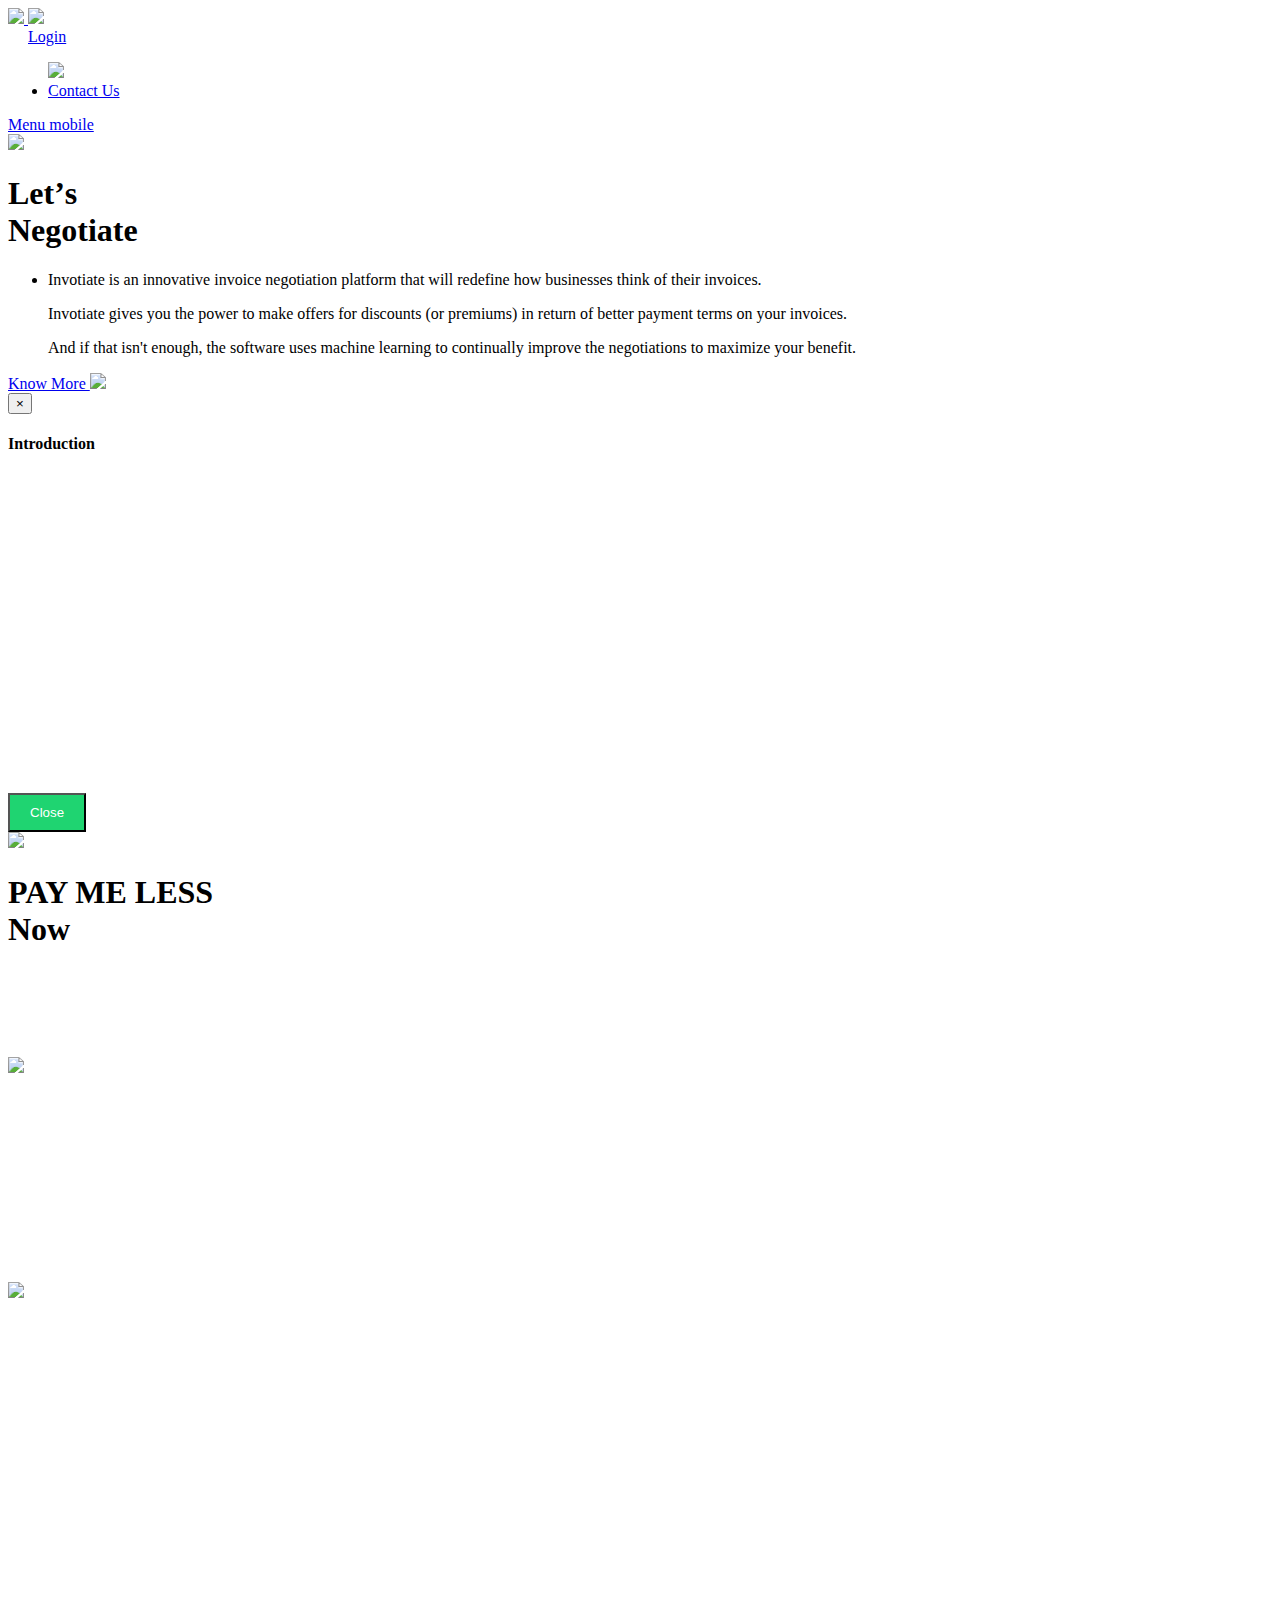
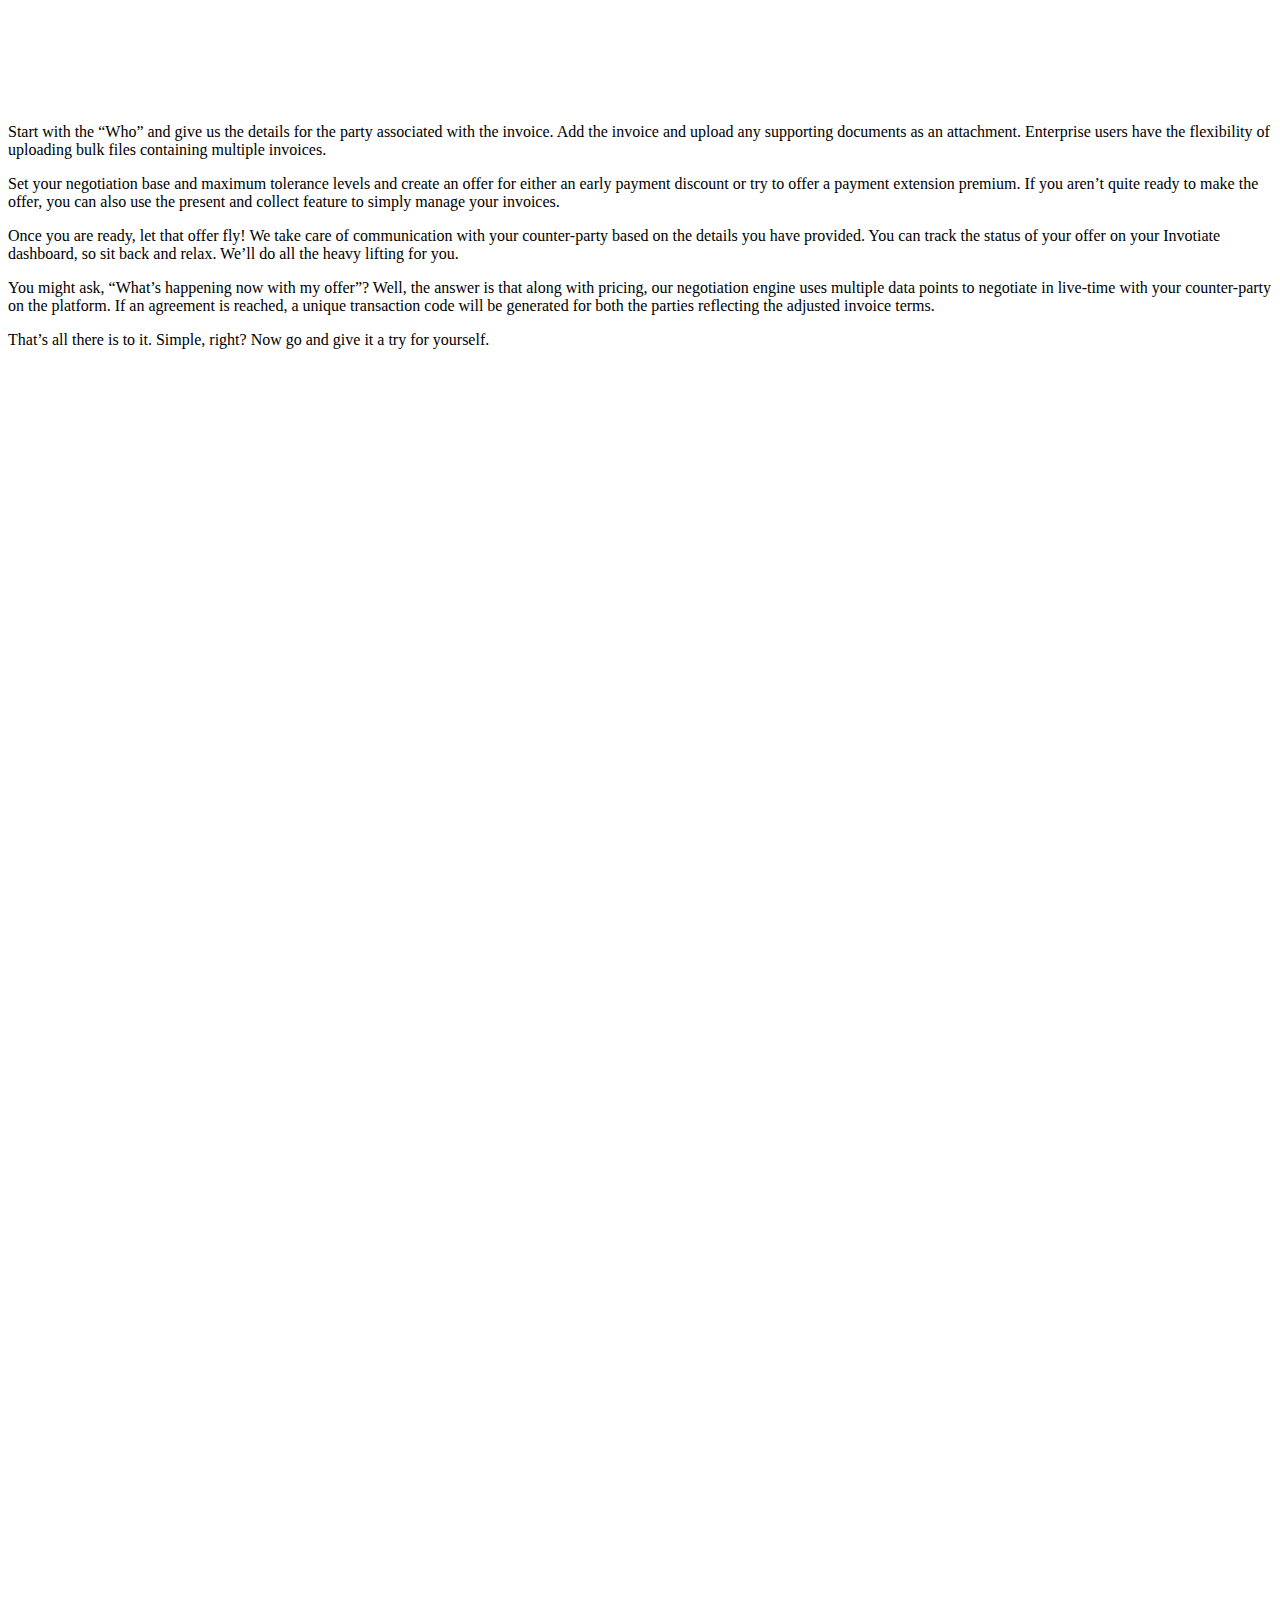
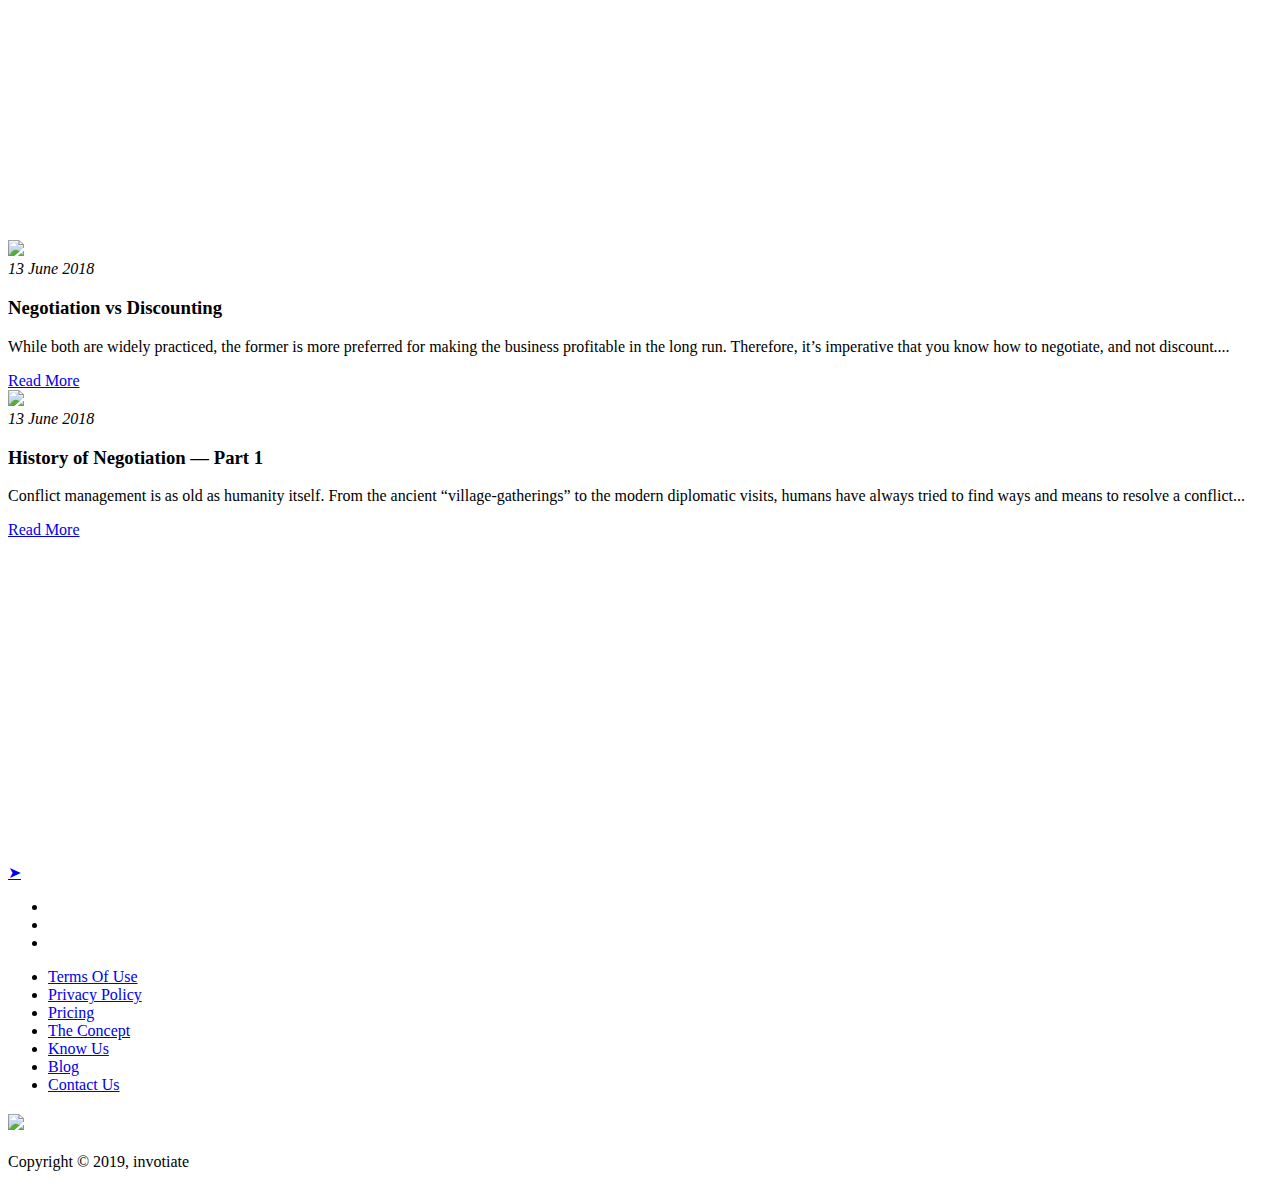
==== index.html @ 31ed7ffa "Update index.html" ====
<!DOCTYPE html>
<html>
<head>
	<title>
		invotiate - Let's Negotiate
	</title>
	<meta charset="utf-8">
	<meta http-equiv="X-UA-Compatible" content="IE=edge">
	<meta name="viewport" content="width=device-width, initial-scale=1, maximum-scale=1, user-scalable=0">
	<link rel="shortcut icon" href="css/favicon.png">
	<link rel="apple-touch-icon-precomposed" sizes="144x144" href="css/icon.svg">
	<link rel="apple-touch-icon-precomposed" sizes="114x114" href="css/icon.svg">
	<link rel="apple-touch-icon-precomposed" sizes="72x72" href="css/icon.svg">
	<link rel="apple-touch-icon-precomposed" href="css/icon.svg">
	<link rel="stylesheet" type="text/css" href="css/bootstrap.min.css">
	<link rel="stylesheet" href="css/menu.css">
	<link rel="stylesheet" href="https://cdnjs.cloudflare.com/ajax/libs/animate.css/3.5.2/animate.css">
	<link rel="stylesheet" type="text/css" href="css/jquery.bxslider.min.css">
	<link rel="stylesheet" type="text/css" href="css/style.css">
	<link rel="stylesheet" type="text/css" href="css/concept.css">
	<link rel="stylesheet" type="text/css" href="css/font-awesome.min.css">
	<link rel="stylesheet" type="text/css" href="css/responsive.css">
	<link rel="stylesheet" type="text/css" href="css/owl.carousel.min.css">
	<link rel="stylesheet" type="text/css" href="css/owl.theme.default.min.css">
    
</head>
<body class="page-loading">
	<div class="layer"></div>
	<header class="inner-header">
		<div class="container">
			<a href="index.html" class="logo">
				<img src="images/logo_w.png">
			</a>

			<a href="index.html" class="logo sticky">
				<img src="images/logo.png">
			</a>


			<div class="pull-right account-menu">
				
				<a href="https://invotiate.co.in/login" class="btn sign-up" style="margin-left: 20px;">Login</a>
			</div>
			<div class="main-menu pull-right">
				<ul class="list-unstyled">
					<div class="hidden-md-up menu-logo "><img src="images/logo_w.png" width="180px;"></div>
					<li> <a href="index.html#contact_form">Contact Us</a></li>
					<!--<li> <a href="pricing.html">Pricing</a></li>
					<li> <a href="concept.html">The Concept</a></li>
					<li> <a href="know_us.html">Know Us</a></li>
					<li> <a href="blogs.html">Blog</a></li>
					<li class="hidden-md-up"><a href="https://invotiate.co.in/login">Login</a></li> -->
				</ul>


				
			</div>

			<div class="pull-right hm-wrap">
				<a class="cmn-toggle-switch cmn-toggle-switch__htx open_close" href="javascript:void(0);"><span>Menu mobile</span></a>	
			</div>

			
		</div>
	</header>

    
    <div class="owl-carousel owl-theme">
    <div class="item">
        			<section class="main-banner">
					<img class="banner_bg" src="images/Main_Landing.jpg">
					<div class="container">
					<div class="content-wrap">
						<div class="main-head wow fadeInRight" data-wow-delay="0.1s">
							<h1>Let’<b>s</b> <br /> Negotiate</h1>
						</div>
						<ul class="list-unstyled banner-list">
							<li class="wow fadeInRight" data-wow-delay="0.1s" >
								<p>
									Invotiate is an innovative invoice negotiation platform that will redefine how businesses think of their invoices. 
								</p>

								<p>
									Invotiate gives you the power to make offers for discounts (or premiums) in return of better payment terms on your invoices. 
								</p>

								<p>
									And if that isn't enough, the software uses machine learning to continually improve the negotiations to maximize your benefit. 
								</p>
							</li>
						</ul>

						<a href="#myModal"  id="myBtn" class="btn-banner open_modal_new  wow fadeInDown" data-toggle="modal" data-target="#myModal">Know More <img src="images/play.svg" width="25px"></a>
						
						
<div class="modal fade" id="myModal" tabindex="-1" role="dialog" aria-labelledby="myModalLabel" aria-hidden="true">
    <div class="modal-dialog">
        <div class="modal-content">
            <div class="modal-header">
                <button type="button" class="close" data-dismiss="modal" aria-hidden="true">&times;</button>
        <h4 class="modal-title" id="myModalLabel" style="color: black;">Introduction</h4>
      </div>
      <div class="modal-body" style="padding: 0; text-align: center;">
      <iframe width="560" height="315" src="https://www.youtube.com/embed/ebWKHoXrt6k?rel=0" frameborder="0" allow="accelerometer; autoplay; encrypted-media; gyroscope; picture-in-picture" allowfullscreen></iframe>
      </div>
      <div class="modal-footer">
        <button type="button" class="btn btn-default" data-dismiss="modal" style="background:#1fd471; color:#fff; padding:10px 20px;">Close</button>
      </div>
    </div>
  </div>
</div>

					</div>
				</div>
			</section>
        </div>
    <div class="item">
        		<section class="main-banner">
				<img class="banner_bg" src="images/Pay_me_early.jpg">
				<div class="container">
					<div class="content-wrap">
						<div class="main-head wow fadeInRight" data-wow-delay="0.1s">
							<h1>PAY ME LESS <br /> Now</h1>
						</div>
						<ul class="list-unstyled banner-list">
							<li class="wow fadeInRight" data-wow-delay="0.1s" >
								<p>Suppliers accelerate cash flows and improved Days Sales Outstanding (DSO). </p> 
								<p>Buyers enhance returns on excess liquidity. </p>
							</li>
						</ul>
						<a href="#myModal"  id="myBtn" class="btn-banner open_modal_new  wow fadeInDown" data-wow-delay="0.2s" data-toggle="modal" data-target="#myModal">Know More <img src="images/play.svg" width="25px"></a>
					</div>
				</div>
			</section>
        </div>
    <div class="item">
        	<section class="main-banner">
			
				<img class="banner_bg" src="images/Pay_me_later.jpg">
				<div class="container">
					<div class="content-wrap">
						<div class="main-head wow fadeInRight" data-wow-delay="0.1s">
							<h1>PAY ME  <br /> MORE LATER </h1>
						</div>
						<ul class="list-unstyled banner-list">
							<li class="wow fadeInRight" data-wow-delay="0.1s">
								<p>
									Supplier enhances return on excess liquidity.
								</p>
								<p>Buyer delays terms and improves Days Payable Outstanding (DPO). </p>
							</li>
						</ul>
						<a href="#myModal"  id="myBtn" class="btn-banner open_modal_new  wow fadeInDown" data-wow-delay="0.2s" data-toggle="modal" data-target="#myModal">Know More <img src="images/play.svg" width="25px"></a>

					</div>
				</div>
			</section>
        </div>
    <div class="item">
        	<section class="main-banner">
				<img class="banner_bg" src="images/Pressent_and_COllect.jpg">
				<div class="container">
					<div class="content-wrap">
						<div class="main-head wow fadeInRight" data-wow-delay="0.1s">
							<h1>DON’T FORGET <br /> TO PAY ME</h1>
						</div>
						<ul class="list-unstyled banner-list">
							<li class="wow fadeInRight" data-wow-delay="0.1s" >
								<p>Electronic presentment and follow-up of Invoice.</p> 
								<p>Buyer gets notified for upcoming payment. </p> 
							</li>
						</ul>
						<a href="#myModal"  id="myBtn" class="btn-banner open_modal_new  wow fadeInDown" data-wow-delay="0.2s" data-toggle="modal" data-target="#myModal">Know More <img src="images/play.svg" width="25px"></a>
					</div>
				</div>
			</section>
        </div>
</div>
    



	<section class="margin_60" id="why_choose_us">
		<div class="container">
			<div class="main-head text-center wow fadeInDown animated" data-wow-delay="0s" style="visibility: visible;-webkit-animation-delay: 0s; -moz-animation-delay: 0s; animation-delay: 0s;">
				<h1 class="section-title"> how it <span>works</span></h1>
			</div>



			<div class="icon-sec-why row">
				<div class="col-sm-4 col-xs-4 text-center wow fadeInDown animated" data-wow-delay="0s" style="visibility: visible;-webkit-animation-delay: 0s; -moz-animation-delay: 0s; animation-delay: 0s;">
					<a href="javascript:void(0)" class="tab-head" data-id="add_invoice">
						<span class="icon_wrap icon_blue">
							<img src="images/inv.png">
						</span>
						<em>Step 1</em>
						<span>ADD INVOICES</span>
						<div class="down_arrow">
							<img src="images/down.png">
						</div>
					</a>
				</div>

				<div class="col-sm-4 col-xs-4 text-center wow fadeInDown animated" data-wow-delay="0s" style="visibility: visible;-webkit-animation-delay: 0s; -moz-animation-delay: 0s; animation-delay: 0s;">
					<a href="javascript:void(0)" class="tab-head" data-id="make_offer">
						<span class="icon_wrap icon_blue">
							<img src="images/discount.png">
						</span>
						<em>Step 2</em>
						<span>Make an Offer</span>
						<div class="down_arrow">
							<img src="images/down.png">
						</div>
					</a>
				</div>

				<div class="col-sm-4 col-xs-4 text-center wow fadeInDown animated" data-wow-delay="0s" style="visibility: visible;-webkit-animation-delay: 0s; -moz-animation-delay: 0s; animation-delay: 0s;">
					<a href="javascript:void(0)" class="tab-head" data-id="negotiate">
						<span class="icon_wrap icon_blue">
							<img src="images/interview.png">
						</span>
						<em>Step 3</em>
						<span>Negotiate</span>
						<div class="down_arrow">
							<img src="images/down.png">
						</div>
					</a>
				</div>
			</div>


			<div class="tabs_content">
				<div class="tab_inner active" id="add_invoice">
					<p>
						Start with the “Who” and give us the details for the party associated with the invoice. Add the invoice and upload any supporting documents as an attachment. Enterprise users have the flexibility of uploading bulk files containing multiple invoices. 
					</p>

					<p>
						Set your negotiation base and maximum tolerance levels and create an offer for either an early payment discount or try to offer a payment extension premium. If you aren’t quite ready to make the offer, you can also use the present and collect feature to simply manage your invoices.
					</p>
				</div>

				<div class="tab_inner" id="make_offer">
					<p>
						Once you are ready, let that offer fly! We take care of communication with your counter-party based on the details you have provided. You can track the status of your offer on your Invotiate dashboard, so sit back and relax. We’ll do all the heavy lifting for you.
					</p>
				</div>

				<div class="tab_inner" id="negotiate">
					<p>
						You might ask, “What’s happening now with my offer”? Well, the answer is that along with pricing, our negotiation engine uses multiple data points to negotiate in live-time with your counter-party on the platform. If an agreement is reached, a unique transaction code will be generated for both the parties reflecting the adjusted invoice terms. 
					</p>

					<p>
						That’s all there is to it. Simple, right? Now go and give it a try for yourself.
					</p>
				</div>
			</div>	


			<div class="text-center">
                <div class="tab-block wow fadeInDown animated" data-wow-delay="0.1s" style="visibility: visible;-webkit-animation-delay: 1s; -moz-animation-delay: 1s; animation-delay: 1s;">
				<a href="https://invotiate.co.in/public/register" class=" btn-main btn-wrap">Sign Up</a>
				<p class="info-text">No Credit Card required for registration.</p>
			</div>
            </div></div>
	</section>


    
   
    

<section class="margin_60 adv_sec_new bg_gray1 clearfix">
	<div class="container">
<div class="main-head text-center wow fadeInUp animated" data-wow-delay="0s" style="visibility: visible;-webkit-animation-delay: 0s; -moz-animation-delay: 0s; animation-delay: 0s;">

				<h1> WHY <span>INVOTIATE</span></h1>
			</div>
			<div class="seperator seperate_80"></div>

		<div class="row">
                            <div class="col-md-12 wow scale-up-center animated" data-wow-delay="0.3s" style="visibility: visible;-webkit-animation-delay: 0.1s; -moz-animation-delay: 0.1s; animation-delay: 0.1s;">

			<div class="col-md-6">
			<div class="box-adv">
				<div class="round-cir">
					<span>Advantage </span> Buyers
				</div>

				<div class="element element1">
					<div class="desc-element">
						Natural extension of supply chain program
					</div>
					<div class="element_icon1">
						<div class="element_icon">
							<i class="fa fa-link"></i>
						</div>
					</div>
				</div>


				<div class="element element2">
					<div class="desc-element">
						Increase bottom line profit
					</div>
					<div class="element_icon1">
					<div class="element_icon">
						<i class="fa fa-signal"></i>
					</div>
					</div>
				</div>



				<div class="element element3">
					<div class="desc-element">
						Risk free return
					</div>
					<div class="element_icon1">
					<div class="element_icon">
						<i class="fa fa-retweet"></i>
					</div>
					</div>
				</div>


				<div class="element element4">
					<div class="desc-element">
						No change to your invoicing or payment process
					</div>
					<div class="element_icon1">
					<div class="element_icon">
						<i class="fa fa-file"></i>
					</div>
					</div>
				</div>


			</div>	
			</div>

			<div class="col-md-6">
			<div class="box-adv right-sec">
				<div class="round-cir type-2">
				<span>Advantage </span> Sellers
				</div>

				<div class="element element1">
					<div class="desc-element">
						Immediate cash flow
					</div>
					<div class="element_icon2">
					<div class="element_icon">
						<i class="fa fa-usd"></i>
					</div>
					</div>
				</div>


				<div class="element element2">
					<div class="desc-element">
						No additional debt on balance sheet
					</div>
					<div class="element_icon2">
					<div class="element_icon">
						<i class="fa fa-file-text-o"></i>
					</div>
					</div>
				</div>



				<div class="element element3">
					<div class="desc-element">
						Total optional and flexible capital
					</div>
					<div class="element_icon2">
					<div class="element_icon">
						<i class="fa fa-line-chart"></i>
					</div>
					</div>
				</div>


				<div class="element element4">
					<div class="desc-element">
						Collateral free
					</div>
					<div class="element_icon2">
					<div class="element_icon">
						<i class="fa fa-tag"></i>
					</div>
					</div>
				</div>
			</div>	
			</div>
		</div>

		<div class="seperator seperate_80"></div>

        </div>
	</div>
</section>


	




	<section class="margin_60">
		<div class="container">


			<div class="main-head text-center wow fadeInDown animated" data-wow-delay="0s" style="visibility: visible;-webkit-animation-delay: 0s; -moz-animation-delay: 0s; animation-delay: 0s;">

				<h1> Invotiate <span>Benefit</span> </h1>

			</div>


			<div class="seperator seperate_30"></div>


			<div class="row">
                <div class="main-head text-center wow fadeInDown animated" data-wow-delay="0.3s" style="visibility: visible;-webkit-animation-delay: 0.3s; -moz-animation-delay: 0.3s; animation-delay: 0.3s;">
				<div class="col-md-3 col-sm-4 col-xs-6 flip_main-wrap">
					<div class="flip-container" ontouchstart="this.classList.toggle('hover');">
						<div class="flipper">
							<div class="front typeone">
								<img src="images/ic1.png">
								<div class="flin-front-head" style="color: #015dae;">
									Full Elasticity
								</div>
							</div>
							<div class="back typeone">
								<div class="flin-front-head">
									Full Elasticity
								</div>
								<p>The negotiation platform provides for truly dynamic early discounting and the ability to offer premiums for payment terms extensions.</p>
							</div>
						</div>
					</div>
				</div>

				<div class="col-md-3 col-sm-4 col-xs-6 flip_main-wrap even">
					<div class="flip-container" ontouchstart="this.classList.toggle('hover');">
						<div class="flipper">
							<div class="front typetwo">
								<img src="images/ic2.png">
								<div class="flin-front-head" style="color: #1fd471">
									Collateral Free
								</div>
							</div>
							<div class="back typetwo">
								<div class="flin-front-head">
									Collateral Free
								</div>
								<p>The negotiation platform provides for truly dynamic early discounting and the ability to offer premiums for payment terms extensions.</p>
							</div>
						</div>
					</div>
				</div>


				<div class="col-md-3 col-sm-4 col-xs-6 flip_main-wrap">
					<div class="flip-container" ontouchstart="this.classList.toggle('hover');">
						<div class="flipper">
							<div class="front typeone">
								<img src="images/ic3.png">
								<div class="flin-front-head"  style="color: #015dae;">
									Smart Negotiation Engine
								</div>
							</div>
							<div class="back typeone">
								<div class="flin-front-head">
									Smart Negotiation Engine
								</div>
								<p>The platform’s algorithm considers over numerous data points for negotiation of one offer, generating the most optimal recommendation.</p>
							</div>
						</div>
					</div>
				</div>

				<div class="col-md-3 col-sm-4 col-xs-6 flip_main-wrap even">
					<div class="flip-container" ontouchstart="this.classList.toggle('hover');">
						<div class="flipper">
							<div class="front typetwo">
								<img src="images/ic4.png">
								<div class="flin-front-head" style="color: #1fd471;">
									Financial & Time Savings
								</div>
							</div>
							<div class="back typetwo">
								<div class="flin-front-head">
									Financial & Time Savings
								</div>
								<p>The most obvious benefits are the financial savings through discounts and reduction of the time spent in coordinating payments.</p>
							</div>
						</div>
					</div>
				</div>


				<div class="col-md-3 col-sm-4 col-xs-6 flip_main-wrap even">
					<div class="flip-container" ontouchstart="this.classList.toggle('hover');">
						<div class="flipper">
							<div class="front typetwo">
								<img src="images/ic5.png">
								<div class="flin-front-head" style="color: #1fd471;">
									Smart Data
								</div>
							</div>
							<div class="back typetwo">
								<div class="flin-front-head">
									Smart Data
								</div>
								<p>Our universe of users is aggregate and organized to provide insightful industry specific information about offer volume and negotiation trend.</p>
							</div>
						</div>
					</div>
				</div>

				<div class="col-md-3 col-sm-4 col-xs-6 flip_main-wrap">
					<div class="flip-container" ontouchstart="this.classList.toggle('hover');">
						<div class="flipper">
							<div class="front typeone">
								<img src="images/Scalability.png">
								<div class="flin-front-head"  style="color: #015dae;">
									Scalability
								</div>
							</div>
							<div class="back typeone">
								<div class="flin-front-head">
									Scalability
								</div>
								<p>The system is not affected by economies of scale. From a startup to a Fortune 500 company, the platform is suited to all. You get the same level of effectiveness if you are doing one negotiation or a hundred.</p>
							</div>
						</div>
					</div>
				</div>


				<div class="col-md-3 col-sm-4 col-xs-6 flip_main-wrap even">
					<div class="flip-container" ontouchstart="this.classList.toggle('hover');">
						<div class="flipper">
							<div class="front typetwo">
								<img src="images/ic6.png">
								<div class="flin-front-head" style="color: #1fd471;">
									“My Price”, anytime
								</div>
							</div>
							<div class="back typetwo">
								<div class="flin-front-head">
									“My Price”, anytime
								</div>
								<p>You can mark you negotiation parameters exactly according to your wish, so you’re guaranteed to get the deal within your economic comfort zone.</p>
							</div>
						</div>
					</div>
				</div>

				<div class="col-md-3 col-sm-4 col-xs-6 flip_main-wrap">
					<div class="flip-container" ontouchstart="this.classList.toggle('hover');">
						<div class="flipper">
							<div class="front typeone">
								<img src="images/ic7.png">
								<div class="flin-front-head"  style="color: #015dae;">
									Plug and Play
								</div>
							</div>
							<div class="back typeone">
								<div class="flin-front-head">
									Plug and Play
								</div>
								<p>There are no complex integrations/installations needed to start using the platform. You can get going with a simple one-click sign-up.</p>
							</div>
						</div>
					</div>
				</div>

			</div>

			<div class="seperator seperate_20"></div>

            </div></div>
	</section>



	<section class="promo-bg">
		<div class="container">
            <div class="row text-center wow fadeInDown animated" data-wow-delay="0.3s" style="visibility: visible;-webkit-animation-delay: 0.3s; -moz-animation-delay: 0.3s; animation-delay: 0.3s;">
			<div class="wpb_wrapper">
				<div class="col-md-12 promo-less">
					<div class="promo_wrapper text-center">
						

						<div class="promo-text_column">
						<p>Flat fee of ₹ 999 + Tax </p>
						
							<p class="green">Straight, transparent and no cost to initiate offer.</p>
						</div>
						<div class="promo-desc">

							<h2 class="text-center">Pay only after successful negotiation</h2>
						</div>
						<div class="promo-quote"><a href="pricing.html#plantable" class="btn btn-main">SEE Pricing Plans</a></div>
					</div>
				</div>
			</div>

		</div>
        </div></section>
	

	<!--div class="promo_box">
		<div class="container">
			<div class="left_sec">
				Straight, Transparent and Flat Fee Pay Only After Successful Negotiation
			</div>
			<div class="right_sec">
				<a href="#" class="btn btn-main">Know More</a>
			</div>
		</div>
	</div-->


<!-- Testimonials section-->

<!--	<section class="margin_60 testimonials_wrap text-center">

		<div class="container">


			<div class="main-head text-center wow fadeInDown animated" data-wow-delay="0s" style="visibility: visible;-webkit-animation-delay: 0s; -moz-animation-delay: 0s; animation-delay: 0s;">
				<h1>What our clients <span>say about us</span></h1>
			</div>

			<div class="testimonial_inner">
				<ul class="testimonials">
					<li>
						<i class="fa fa-quote-left"></i> Duis a luctus leo. Maecenas pellentesque vestibulum justo nec congue. Sed lectus dolor, pellentesque ut luctus sodales, pellentesque convallis nibh.

						<span> Edward Chelton - <small style="color: #e6e6e6">Product Manager at Accenture </small></span>
					</li>

					<li>
						<i class="fa fa-quote-left"></i> Duis a luctus leo. Maecenas pellentesque vestibulum justo nec congue. Sed lectus dolor, pellentesque ut luctus sodales, pellentesque convallis nibh.

						<span> Edward Chelton - <small style="color: #e6e6e6">Product Manager at Accenture </small></span>
					</li>


					<li>
						<i class="fa fa-quote-left"></i> Duis a luctus leo. Maecenas pellentesque vestibulum justo nec congue. Sed lectus dolor, pellentesque ut luctus sodales, pellentesque convallis nibh.

						<span> Edward Chelton - <small style="color: #e6e6e6">Product Manager at Accenture </small></span>
					</li>
				</ul>
			</div>


			<div class="seperator seperate_40"></div>

		</div>

	</section> -->





	<section class="margin_60 bg_gray" id="blog">
		<div class="container">
			<div class="main-head text-center wow fadeInDown animated" data-wow-delay="0s" style="visibility: visible;-webkit-animation-delay: 0s; -moz-animation-delay: 0s; animation-delay: 0s;">
				<h1>Blog <span>Posts</span></h1>
			</div>


			<div class="seperator seperate_20"></div>	


			<div class="row">
				<div class="col-sm-6">
					<div class="blog_wrapper">
						<img src="images/blog1.jpeg">
						<div class="blog-new_des">
							<em>13 June 2018</em>
							<h3>
								Negotiation vs Discounting
							</h3>
							<P>
								While both are widely practiced, the former is more preferred for making the business profitable in the long run. Therefore, it’s imperative that you know how to negotiate, and not discount....
							</P>
							<a href="blog_detail.html">
								Read More
							</a>
						</div>
					</div>
				</div>


				<div class="col-sm-6">
					<div class="blog_wrapper">
						<img src="images/second%20blog.jpeg">
						<div class="blog-new_des">
							<em>13 June 2018</em>
							<h3>History of Negotiation — Part 1							</h3>
							<p>
								Conflict management is as old as humanity itself. From the ancient “village-gatherings” to the modern diplomatic visits, humans have always tried to find ways and means to resolve a conflict... 
							</p>
							<a href="blog_detail2.html">
								Read More
							</a>
						</div>
					</div>
				</div>


			</div>
<div class="seperator seperate_30"></div>

		<!--	<div class="text-center ">
				<a href="blogs.html" class=" btn-main btn-wrap"> Read All </a>
			</div> -->



			<!--ul class="blogs">
				<li>
					<div class="blog_main-wrap  wow fadeInLeft">
						<div class="img-wrap">
							<img src="images/blog.png">
						</div>
						<div class="desc_inner_wrap">
							<span class="date">June 02, 2017</span>
							<div class="head-blog">
								<a href="#">Stamp Duty Land Tax Old vs New</a>
							</div>
							<div class="blog_desc">
								Sell House Fast will buy property direct from the owner. We covering all areas of England and Wales. We commit to buy at the best possible...
							</div>
						</div>
					</div>

					<div class="blog_main-wrap  wow fadeInRight">
						<div class="img-wrap">
							<img src="images/blog2.png">
						</div>
						<div class="desc_inner_wrap">
							<span class="date">June 02, 2017</span>
							<div class="head-blog">
								<a href="#">Stamp Duty Land Tax Old vs New</a>
							</div>
							<div class="blog_desc">
								Sell House Fast will buy property direct from the owner. We covering all areas of England and Wales. We commit to buy at the best possible...
							</div>
						</div>
					</div>

					

					
				</li>


				<li>
					
					<div class="blog_main-wrap  wow fadeInLeft">
						<div class="img-wrap">
							<img src="images/blog3.png">
						</div>
						<div class="desc_inner_wrap">
							<span class="date">June 02, 2017</span>
							<div class="head-blog">
								<a href="#">Stamp Duty Land Tax Old vs New</a>
							</div>
							<div class="blog_desc">
								Sell House Fast will buy property direct from the owner. We covering all areas of England and Wales. We commit to buy at the best possible...
							</div>
						</div>
					</div>

					<div class="blog_main-wrap wow fadeInRight">
						<div class="img-wrap">
							<img src="images/blog4.png">
						</div>
						<div class="desc_inner_wrap">
							<span class="date">June 02, 2017</span>
							<div class="head-blog">
								<a href="#">Stamp Duty Land Tax Old vs New</a>
							</div>
							<div class="blog_desc">
								Sell House Fast will buy property direct from the owner. We covering all areas of England and Wales. We commit to buy at the best possible...
							</div>
						</div>
					</div>
				</li>



				<li>
					
					<div class="blog_main-wrap  wow fadeInLeft">
						<div class="img-wrap">
							<img src="images/blog3.png">
						</div>
						<div class="desc_inner_wrap">
							<span class="date">June 02, 2017</span>
							<div class="head-blog">
								<a href="#">Stamp Duty Land Tax Old vs New</a>
							</div>
							<div class="blog_desc">
								Sell House Fast will buy property direct from the owner. We covering all areas of England and Wales. We commit to buy at the best possible...
							</div>
						</div>
					</div>

					<div class="blog_main-wrap wow fadeInRight">
						<div class="img-wrap">
							<img src="images/blog4.png">
						</div>
						<div class="desc_inner_wrap">
							<span class="date">June 02, 2017</span>
							<div class="head-blog">
								<a href="#">Stamp Duty Land Tax Old vs New</a>
							</div>
							<div class="blog_desc">
								Sell House Fast will buy property direct from the owner. We covering all areas of England and Wales. We commit to buy at the best possible...
							</div>
						</div>
					</div>
				</li>


			</ul-->

			<div class="seperator seperate_20"></div>
		</div>
	</section>
    
    
    
    
    



    
	

<section class="consultation-section" id="contact_form" style="background-image:url(images/contact.jpg);">
    <div class="main-head text-center wow fadeInUp animated" data-wow-delay="0s" style="visibility: visible;-webkit-animation-delay: 0s; -moz-animation-delay: 0s; animation-delay: 0s;">
              
				<h1 style="color: white";>Leave us a message</h1>
			</div>
		<div class="auto-container">
            <div class="row wow fadeInDown" data-wow-delay="0.3s" style="visibility: hidden; -webkit-animation-name: none; -moz-animation-name: none; animation-name: none;-webkit-animation-delay: 0.3s; -moz-animation-delay: 0.3s; animation-delay: 0.3s;">
			<!--Content Box-->
			<div class="content-box clearfix">
				<!--Content Column-->
				<div class="content-column">
					<div class="inner">
						<h3>Contact Us</h3>
						<div class="text">Any kind of business, finance &amp; consultation don’t hesitate to contact with us for immediate customer support.</div>
						<div class="call"><span class="number">support@invotiate.com </span></div>
					</div>
				</div>
				<!--Form Column-->
				<div class="form-column">

					<!-- Consulting Form -->
					<div class="consulting-form">
						<div role="form" class="wpcf7" id="wpcf7-f158-p5-o1" lang="en-US" dir="ltr">
							<div class="screen-reader-response"></div>
							<form id="form">

								<div class="form-group">
									<p> 
										<input type="text" name="username" placeholder="* Full Name" required="">
									</p>
								</div>
								
								<div class="form-group">
									<p> 
										<input type="email" name="email" placeholder="* Email" required="">
									</p>
								</div>

								

								<div class="form-group">
									<p>
										<textarea rows="2" placeholder="Message"></textarea>
									</p>
								</div>	

								<div class="form-group">
									<button class="theme-btn btn-style-five" type="submit" name="submit-form">SUBMIT <span class="arow fa fa-long-arrow-right"></span></button>
								</div>
							</form>
						</div>  
					</div>
					<!--End Comment Form --> 
                </div>
			</div>
		</div>
	</div></section>


<a id="back2Top" title="Back to top" href="#">&#10148;</a>








	<footer class="bg-gray">
		<div class="container">

			<div class="social-ft text-center">
						<ul class="">
						<li><a href="mailto:support@invotiate.com"><i class="fa fa-envelope" aria-hidden="true"></i></a></li>
							<li><a href="https://www.facebook.com/Invotiate/?ref=br_rs" target="_blank"><i class="fa fa-facebook" aria-hidden="true"></i></a></li>
							
							<li><a href="https://www.linkedin.com/company/invotiate/" target="_blank"><i class="fa fa-linkedin" aria-hidden="true"></i></a></li>
						
						</ul>

			</div>


			<div class="jems-footer list-inline">


				



				<div class="col-sm-8 from-warp ">
					    <ul class="list-unstyled footer-links">
            <li><a href="terms.html">Terms Of Use</a></li>
            <li><a href="policy.html">Privacy Policy</a></li>
            <li><a href="pricing.html">Pricing</a></li>
            <li><a href="concept.html">The Concept</a></li>
            <li><a href="know_us.html">Know Us</a></li>
            <li><a href="blogs.html">Blog</a></li>
			<li><a href="index.html#form">Contact Us</a></li>
            
          </ul>	
				</div>

				 <div class="col-sm-4 from-warp text-center">
       
        <h3><a href="index.html" class="logo-footer"> 
            <img src="images/logo.png"> </a></h3>
       
                   <!--  <p>
        <a href="#" class="btn btn-main" > Refer a friend </a>
        </p>
          <p>5 Free negotiations for every successful referral</p> -->
          
        </div>


				
			</div>
		</div>
		<div class="mr-40"></div>

		<div class="bg-gray copyright_se hr-gary ">

			<div class="container">
				<div class="copy-right text-center">
					<p>Copyright © 2019, invotiate</p>

					
				</div>

			</div>
		</div>
	</footer>
	

	<script src="js/jquery-3.2.1.min.js"></script>
	<script src="js/owl.carousel.min.js"></script>
    <script src="https://cdnjs.cloudflare.com/ajax/libs/animate.css/3.3.0/animate.css"></script>
    <script src="https://cdnjs.cloudflare.com/ajax/libs/smooth-scroll/14.2.0/smooth-scroll.js"></script>
  <script src="https://cdnjs.cloudflare.com/ajax/libs/wow/1.1.2/wow.min.js"></script>
              <script>
              new WOW().init();
              </script>

	<script src="js/bootstrap.min.js"></script>
	<script src="js/jquery.bxslider.min.js"></script>
	<script>
$(window).on('load', function(){
                $("body").removeClass('page-loading');
            });

</script>
	<script>
		$(document).ready(function(){
			var slider = $('.bxslider').bxSlider({
				mode: 'fade',
				auto: true,
				speed: 1000,
				modal: true,
				pause: 6000,
				stopAutoOnClick: true,
				autoHover: true,
                controls: true,
				autoDelay: 1000,
				adaptiveHeight: true,
				adaptiveHeightSpeed: 750,
			  onSlideAfter: function() {
        slider.stopAuto();
        slider.startAuto();
    }
    });
		});
	</script>

	<script>
		$(document).ready(function(){
			$('.testimonials').bxSlider();
		});
	</script>


	<script>
		$(document).ready(function(){
			$('.blogs').bxSlider();
		});
	</script>
    
   
<script>
    $(window).scroll(function() {
    var height = $(window).scrollTop();
    if (height > 100) {
        $('#back2Top').fadeIn();
    } else {
        $('#back2Top').fadeOut();
    }
});
$(document).ready(function() {
    $("#back2Top").click(function(event) {
        event.preventDefault();
        $("html, body").animate({ scrollTop: 0 }, "slow");
        return false;
    });

});
    </script> 
<script>

		$(window).scroll(function() {    
			var scroll = $(window).scrollTop();

	     //>=, not <=
	     if (scroll >= 100) {
	        //clearHeader, not clearheader - caps H
	        $("header").addClass("sticky");
	    } else {

	    	$("header").removeClass("sticky");

	    }
	}); //missing );
</script>	


<script>
	
	$(".tab-head").hover(function(){
		$(".tabs_content").addClass('show');
		$(".tab_inner").removeClass('active');
		var cusid = $(this).attr("data-id");
		$("#" + cusid).addClass('active');
		$(".tab-head").removeClass('active');
		$(this).addClass('active');
		return false;
	});

</script>


<script>
	$(document).ready(function() {
	/* ==============================================
	Menu
	=============================================== */
	$('a.open_close').on("click",function() {
		$('.main-menu').toggleClass('show');
		$('.layer').toggleClass('layer-is-visible');
		$(this).toggleClass('active');
	});

});
</script>
    <script>
// Get the modal
var modal = document.getElementById('myModal');

// Get the button that opens the modal
var btn = document.getElementById("myBtn");

// Get the <span> element that closes the modal
var span = document.getElementsByClassName("close")[0];

// When the user clicks the button, open the modal 
btn.onclick = function() {
    modal.style.display = "block";
}

// When the user clicks on <span> (x), close the modal
span.onclick = function() {
    modal.style.display = "none";
}

// When the user clicks anywhere outside of the modal, close it
window.onclick = function(event) {
    if (event.target == modal) {
        modal.style.display = "none";
    }
}
</script>
	<script type="text/javascript">
    $('.modal').parent().on('show.bs.modal', function (e) { $(e.relatedTarget.attributes['data-target'].value).appendTo('body'); })
</script>

<script>
	$('#myModal').on('shown.bs.modal', function () {
  $('#video1')[0].play();
})
$('#myModal').on('hidden.bs.modal', function () {
  $('#video1')[0].pause();
})
</script>
    
    
<script>
    
    $('.owl-carousel').owlCarousel({
    loop:true,
    dots:true,
    autoplay:true,
   autoplayTimeout:7000,
   startPosition:0,
    responsive:{
        0:{
            items:1
        },
        600:{
            items:1
        },
        1000:{
            items:1
        }
    }
})
    </script>

</body>
</html>
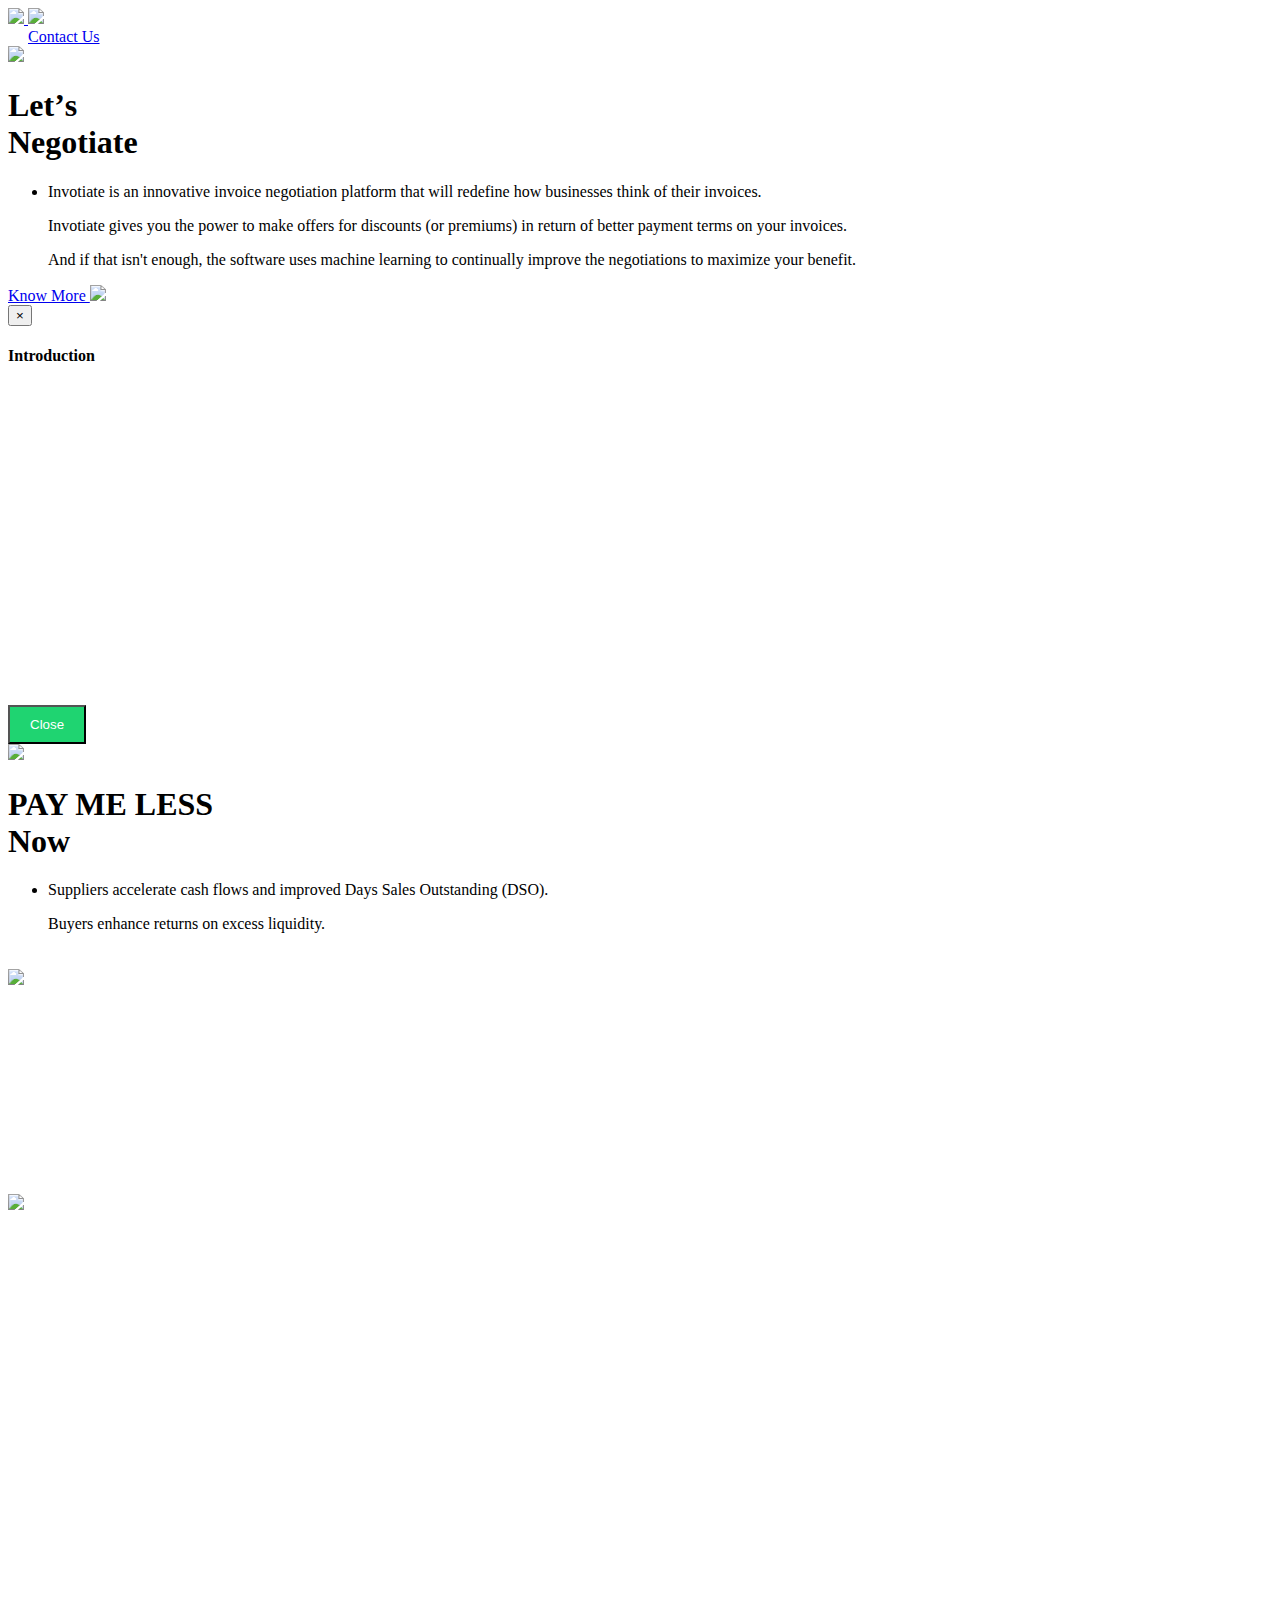
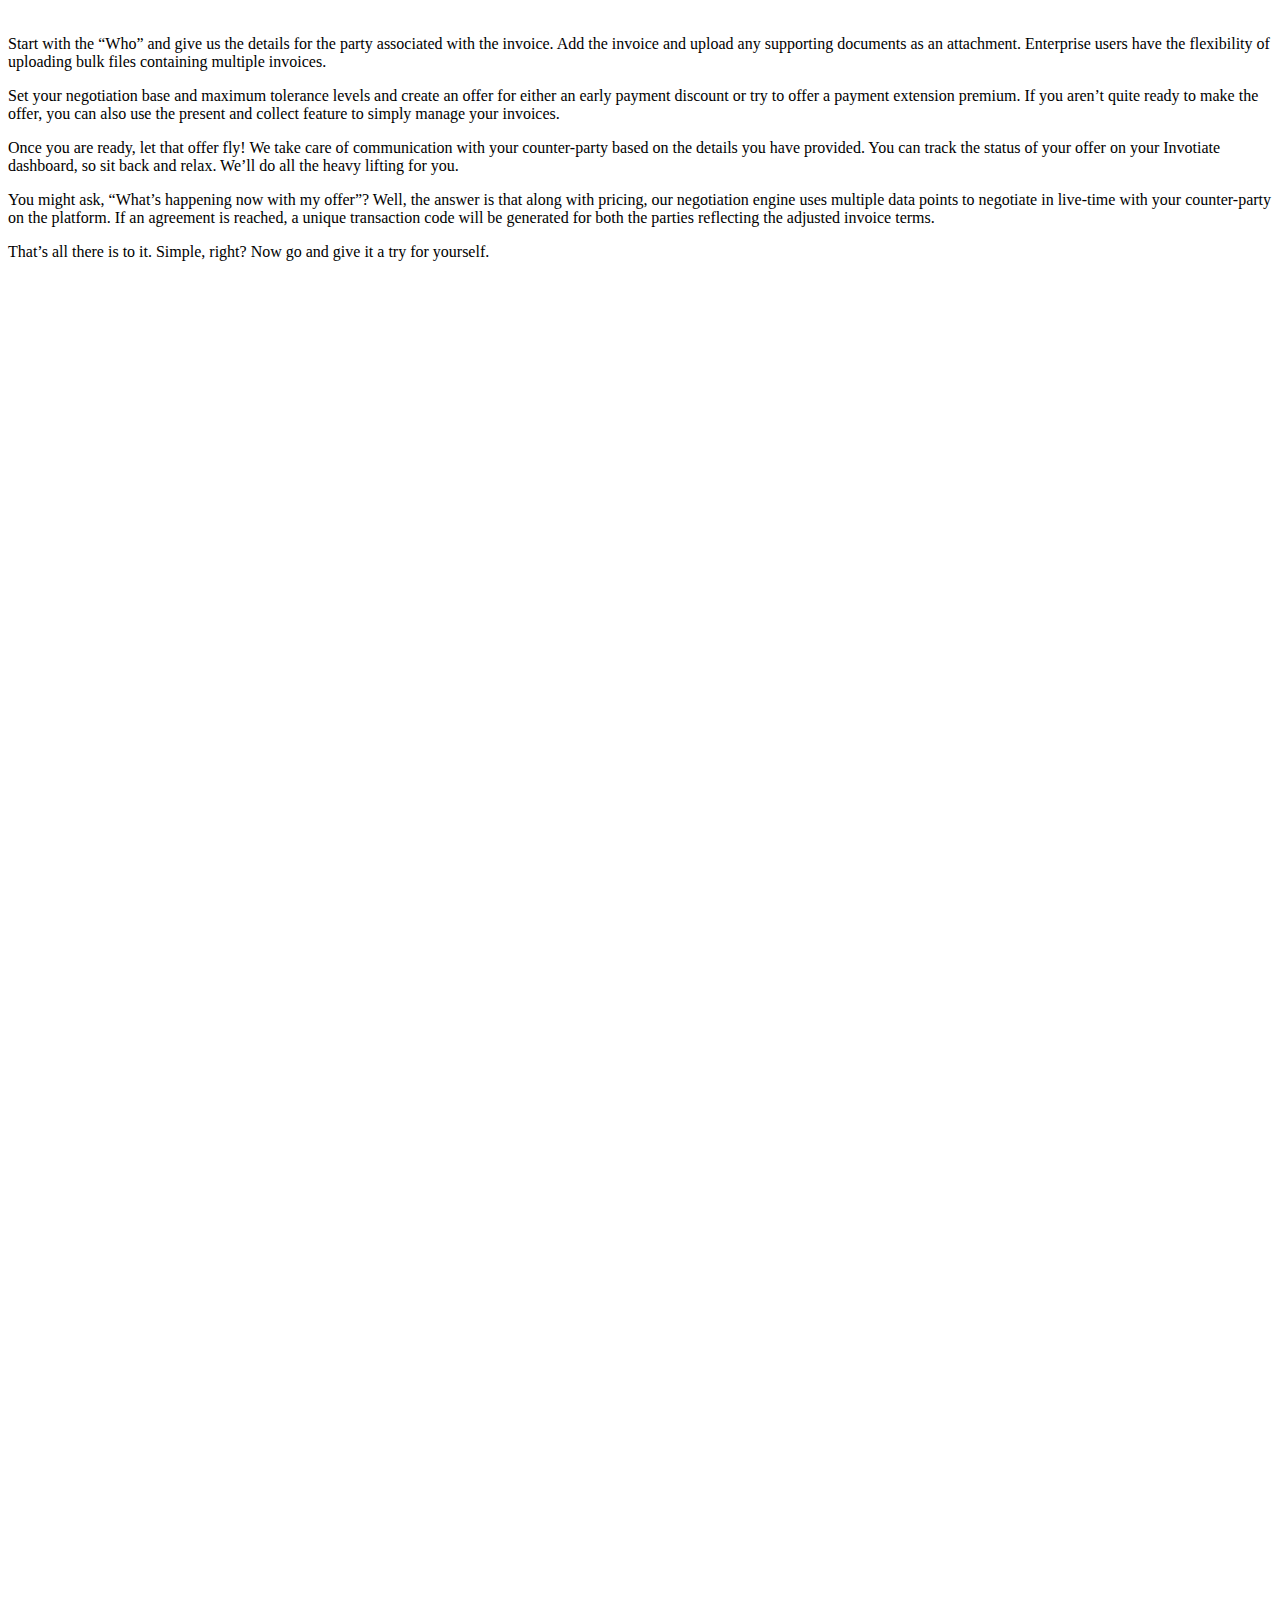
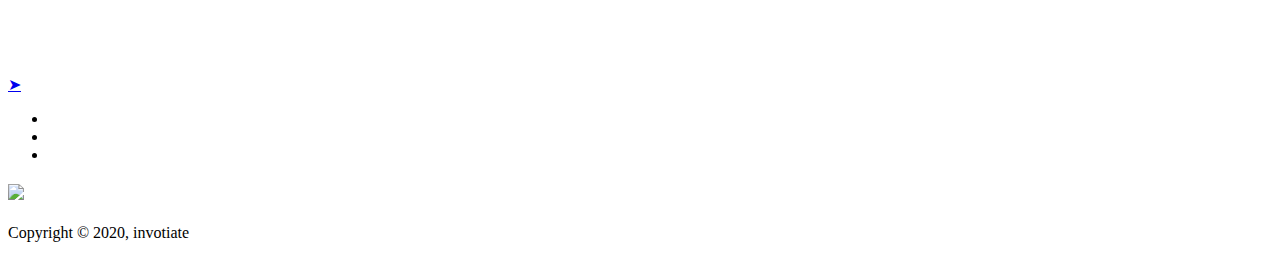
==== commit 1f1cab42: "Update index.html" ====
--- a/index.html
+++ b/index.html
@@ -37,19 +37,23 @@
 			</a>
 
 
-			<div class="pull-right account-menu">
+			<!--<div class="pull-right account-menu">
 				
 				<a href="https://invotiate.co.in/login" class="btn sign-up" style="margin-left: 20px;">Login</a>
-			</div>
-			<div class="main-menu pull-right">
+			</div> -->
+			<div class="pull-right account-menu" style="border: none;">
+				
+				<a href="index.html#contact_form" class="btn sign-up" style="margin-left: 20px;">Contact Us</a>
+			</div>
+			<!-- <div class="main-menu pull-right">
 				<ul class="list-unstyled">
 					<div class="hidden-md-up menu-logo "><img src="images/logo_w.png" width="180px;"></div>
 					<li> <a href="index.html#contact_form">Contact Us</a></li>
-					<!--<li> <a href="pricing.html">Pricing</a></li>
+					<li> <a href="pricing.html">Pricing</a></li>
 					<li> <a href="concept.html">The Concept</a></li>
 					<li> <a href="know_us.html">Know Us</a></li>
 					<li> <a href="blogs.html">Blog</a></li>
-					<li class="hidden-md-up"><a href="https://invotiate.co.in/login">Login</a></li> -->
+					<li class="hidden-md-up"><a href="https://invotiate.co.in/login">Login</a></li>
 				</ul>
 
 
@@ -58,7 +62,7 @@
 
 			<div class="pull-right hm-wrap">
 				<a class="cmn-toggle-switch cmn-toggle-switch__htx open_close" href="javascript:void(0);"><span>Menu mobile</span></a>	
-			</div>
+			</div> -->
 
 			
 		</div>
@@ -590,258 +594,6 @@
 
 
 
-	<section class="promo-bg">
-		<div class="container">
-            <div class="row text-center wow fadeInDown animated" data-wow-delay="0.3s" style="visibility: visible;-webkit-animation-delay: 0.3s; -moz-animation-delay: 0.3s; animation-delay: 0.3s;">
-			<div class="wpb_wrapper">
-				<div class="col-md-12 promo-less">
-					<div class="promo_wrapper text-center">
-						
-
-						<div class="promo-text_column">
-						<p>Flat fee of ₹ 999 + Tax </p>
-						
-							<p class="green">Straight, transparent and no cost to initiate offer.</p>
-						</div>
-						<div class="promo-desc">
-
-							<h2 class="text-center">Pay only after successful negotiation</h2>
-						</div>
-						<div class="promo-quote"><a href="pricing.html#plantable" class="btn btn-main">SEE Pricing Plans</a></div>
-					</div>
-				</div>
-			</div>
-
-		</div>
-        </div></section>
-	
-
-	<!--div class="promo_box">
-		<div class="container">
-			<div class="left_sec">
-				Straight, Transparent and Flat Fee Pay Only After Successful Negotiation
-			</div>
-			<div class="right_sec">
-				<a href="#" class="btn btn-main">Know More</a>
-			</div>
-		</div>
-	</div-->
-
-
-<!-- Testimonials section-->
-
-<!--	<section class="margin_60 testimonials_wrap text-center">
-
-		<div class="container">
-
-
-			<div class="main-head text-center wow fadeInDown animated" data-wow-delay="0s" style="visibility: visible;-webkit-animation-delay: 0s; -moz-animation-delay: 0s; animation-delay: 0s;">
-				<h1>What our clients <span>say about us</span></h1>
-			</div>
-
-			<div class="testimonial_inner">
-				<ul class="testimonials">
-					<li>
-						<i class="fa fa-quote-left"></i> Duis a luctus leo. Maecenas pellentesque vestibulum justo nec congue. Sed lectus dolor, pellentesque ut luctus sodales, pellentesque convallis nibh.
-
-						<span> Edward Chelton - <small style="color: #e6e6e6">Product Manager at Accenture </small></span>
-					</li>
-
-					<li>
-						<i class="fa fa-quote-left"></i> Duis a luctus leo. Maecenas pellentesque vestibulum justo nec congue. Sed lectus dolor, pellentesque ut luctus sodales, pellentesque convallis nibh.
-
-						<span> Edward Chelton - <small style="color: #e6e6e6">Product Manager at Accenture </small></span>
-					</li>
-
-
-					<li>
-						<i class="fa fa-quote-left"></i> Duis a luctus leo. Maecenas pellentesque vestibulum justo nec congue. Sed lectus dolor, pellentesque ut luctus sodales, pellentesque convallis nibh.
-
-						<span> Edward Chelton - <small style="color: #e6e6e6">Product Manager at Accenture </small></span>
-					</li>
-				</ul>
-			</div>
-
-
-			<div class="seperator seperate_40"></div>
-
-		</div>
-
-	</section> -->
-
-
-
-
-
-	<section class="margin_60 bg_gray" id="blog">
-		<div class="container">
-			<div class="main-head text-center wow fadeInDown animated" data-wow-delay="0s" style="visibility: visible;-webkit-animation-delay: 0s; -moz-animation-delay: 0s; animation-delay: 0s;">
-				<h1>Blog <span>Posts</span></h1>
-			</div>
-
-
-			<div class="seperator seperate_20"></div>	
-
-
-			<div class="row">
-				<div class="col-sm-6">
-					<div class="blog_wrapper">
-						<img src="images/blog1.jpeg">
-						<div class="blog-new_des">
-							<em>13 June 2018</em>
-							<h3>
-								Negotiation vs Discounting
-							</h3>
-							<P>
-								While both are widely practiced, the former is more preferred for making the business profitable in the long run. Therefore, it’s imperative that you know how to negotiate, and not discount....
-							</P>
-							<a href="blog_detail.html">
-								Read More
-							</a>
-						</div>
-					</div>
-				</div>
-
-
-				<div class="col-sm-6">
-					<div class="blog_wrapper">
-						<img src="images/second%20blog.jpeg">
-						<div class="blog-new_des">
-							<em>13 June 2018</em>
-							<h3>History of Negotiation — Part 1							</h3>
-							<p>
-								Conflict management is as old as humanity itself. From the ancient “village-gatherings” to the modern diplomatic visits, humans have always tried to find ways and means to resolve a conflict... 
-							</p>
-							<a href="blog_detail2.html">
-								Read More
-							</a>
-						</div>
-					</div>
-				</div>
-
-
-			</div>
-<div class="seperator seperate_30"></div>
-
-		<!--	<div class="text-center ">
-				<a href="blogs.html" class=" btn-main btn-wrap"> Read All </a>
-			</div> -->
-
-
-
-			<!--ul class="blogs">
-				<li>
-					<div class="blog_main-wrap  wow fadeInLeft">
-						<div class="img-wrap">
-							<img src="images/blog.png">
-						</div>
-						<div class="desc_inner_wrap">
-							<span class="date">June 02, 2017</span>
-							<div class="head-blog">
-								<a href="#">Stamp Duty Land Tax Old vs New</a>
-							</div>
-							<div class="blog_desc">
-								Sell House Fast will buy property direct from the owner. We covering all areas of England and Wales. We commit to buy at the best possible...
-							</div>
-						</div>
-					</div>
-
-					<div class="blog_main-wrap  wow fadeInRight">
-						<div class="img-wrap">
-							<img src="images/blog2.png">
-						</div>
-						<div class="desc_inner_wrap">
-							<span class="date">June 02, 2017</span>
-							<div class="head-blog">
-								<a href="#">Stamp Duty Land Tax Old vs New</a>
-							</div>
-							<div class="blog_desc">
-								Sell House Fast will buy property direct from the owner. We covering all areas of England and Wales. We commit to buy at the best possible...
-							</div>
-						</div>
-					</div>
-
-					
-
-					
-				</li>
-
-
-				<li>
-					
-					<div class="blog_main-wrap  wow fadeInLeft">
-						<div class="img-wrap">
-							<img src="images/blog3.png">
-						</div>
-						<div class="desc_inner_wrap">
-							<span class="date">June 02, 2017</span>
-							<div class="head-blog">
-								<a href="#">Stamp Duty Land Tax Old vs New</a>
-							</div>
-							<div class="blog_desc">
-								Sell House Fast will buy property direct from the owner. We covering all areas of England and Wales. We commit to buy at the best possible...
-							</div>
-						</div>
-					</div>
-
-					<div class="blog_main-wrap wow fadeInRight">
-						<div class="img-wrap">
-							<img src="images/blog4.png">
-						</div>
-						<div class="desc_inner_wrap">
-							<span class="date">June 02, 2017</span>
-							<div class="head-blog">
-								<a href="#">Stamp Duty Land Tax Old vs New</a>
-							</div>
-							<div class="blog_desc">
-								Sell House Fast will buy property direct from the owner. We covering all areas of England and Wales. We commit to buy at the best possible...
-							</div>
-						</div>
-					</div>
-				</li>
-
-
-
-				<li>
-					
-					<div class="blog_main-wrap  wow fadeInLeft">
-						<div class="img-wrap">
-							<img src="images/blog3.png">
-						</div>
-						<div class="desc_inner_wrap">
-							<span class="date">June 02, 2017</span>
-							<div class="head-blog">
-								<a href="#">Stamp Duty Land Tax Old vs New</a>
-							</div>
-							<div class="blog_desc">
-								Sell House Fast will buy property direct from the owner. We covering all areas of England and Wales. We commit to buy at the best possible...
-							</div>
-						</div>
-					</div>
-
-					<div class="blog_main-wrap wow fadeInRight">
-						<div class="img-wrap">
-							<img src="images/blog4.png">
-						</div>
-						<div class="desc_inner_wrap">
-							<span class="date">June 02, 2017</span>
-							<div class="head-blog">
-								<a href="#">Stamp Duty Land Tax Old vs New</a>
-							</div>
-							<div class="blog_desc">
-								Sell House Fast will buy property direct from the owner. We covering all areas of England and Wales. We commit to buy at the best possible...
-							</div>
-						</div>
-					</div>
-				</li>
-
-
-			</ul-->
-
-			<div class="seperator seperate_20"></div>
-		</div>
-	</section>
-    
     
     
     
@@ -869,42 +621,7 @@
 						<div class="call"><span class="number">support@invotiate.com </span></div>
 					</div>
 				</div>
-				<!--Form Column-->
-				<div class="form-column">
-
-					<!-- Consulting Form -->
-					<div class="consulting-form">
-						<div role="form" class="wpcf7" id="wpcf7-f158-p5-o1" lang="en-US" dir="ltr">
-							<div class="screen-reader-response"></div>
-							<form id="form">
-
-								<div class="form-group">
-									<p> 
-										<input type="text" name="username" placeholder="* Full Name" required="">
-									</p>
-								</div>
-								
-								<div class="form-group">
-									<p> 
-										<input type="email" name="email" placeholder="* Email" required="">
-									</p>
-								</div>
-
-								
-
-								<div class="form-group">
-									<p>
-										<textarea rows="2" placeholder="Message"></textarea>
-									</p>
-								</div>	
-
-								<div class="form-group">
-									<button class="theme-btn btn-style-five" type="submit" name="submit-form">SUBMIT <span class="arow fa fa-long-arrow-right"></span></button>
-								</div>
-							</form>
-						</div>  
-					</div>
-					<!--End Comment Form --> 
+				
                 </div>
 			</div>
 		</div>
@@ -942,7 +659,7 @@
 
 
 
-				<div class="col-sm-8 from-warp ">
+				<!-- <div class="col-sm-8 from-warp ">
 					    <ul class="list-unstyled footer-links">
             <li><a href="terms.html">Terms Of Use</a></li>
             <li><a href="policy.html">Privacy Policy</a></li>
@@ -953,9 +670,9 @@
 			<li><a href="index.html#form">Contact Us</a></li>
             
           </ul>	
-				</div>
-
-				 <div class="col-sm-4 from-warp text-center">
+				</div> -->
+
+				 <div class="col-sm-12 col-lg-12 from-warp text-center">
        
         <h3><a href="index.html" class="logo-footer"> 
             <img src="images/logo.png"> </a></h3>
@@ -977,7 +694,7 @@
 
 			<div class="container">
 				<div class="copy-right text-center">
-					<p>Copyright © 2019, invotiate</p>
+					<p>Copyright © 2020, invotiate</p>
 
 					
 				</div>
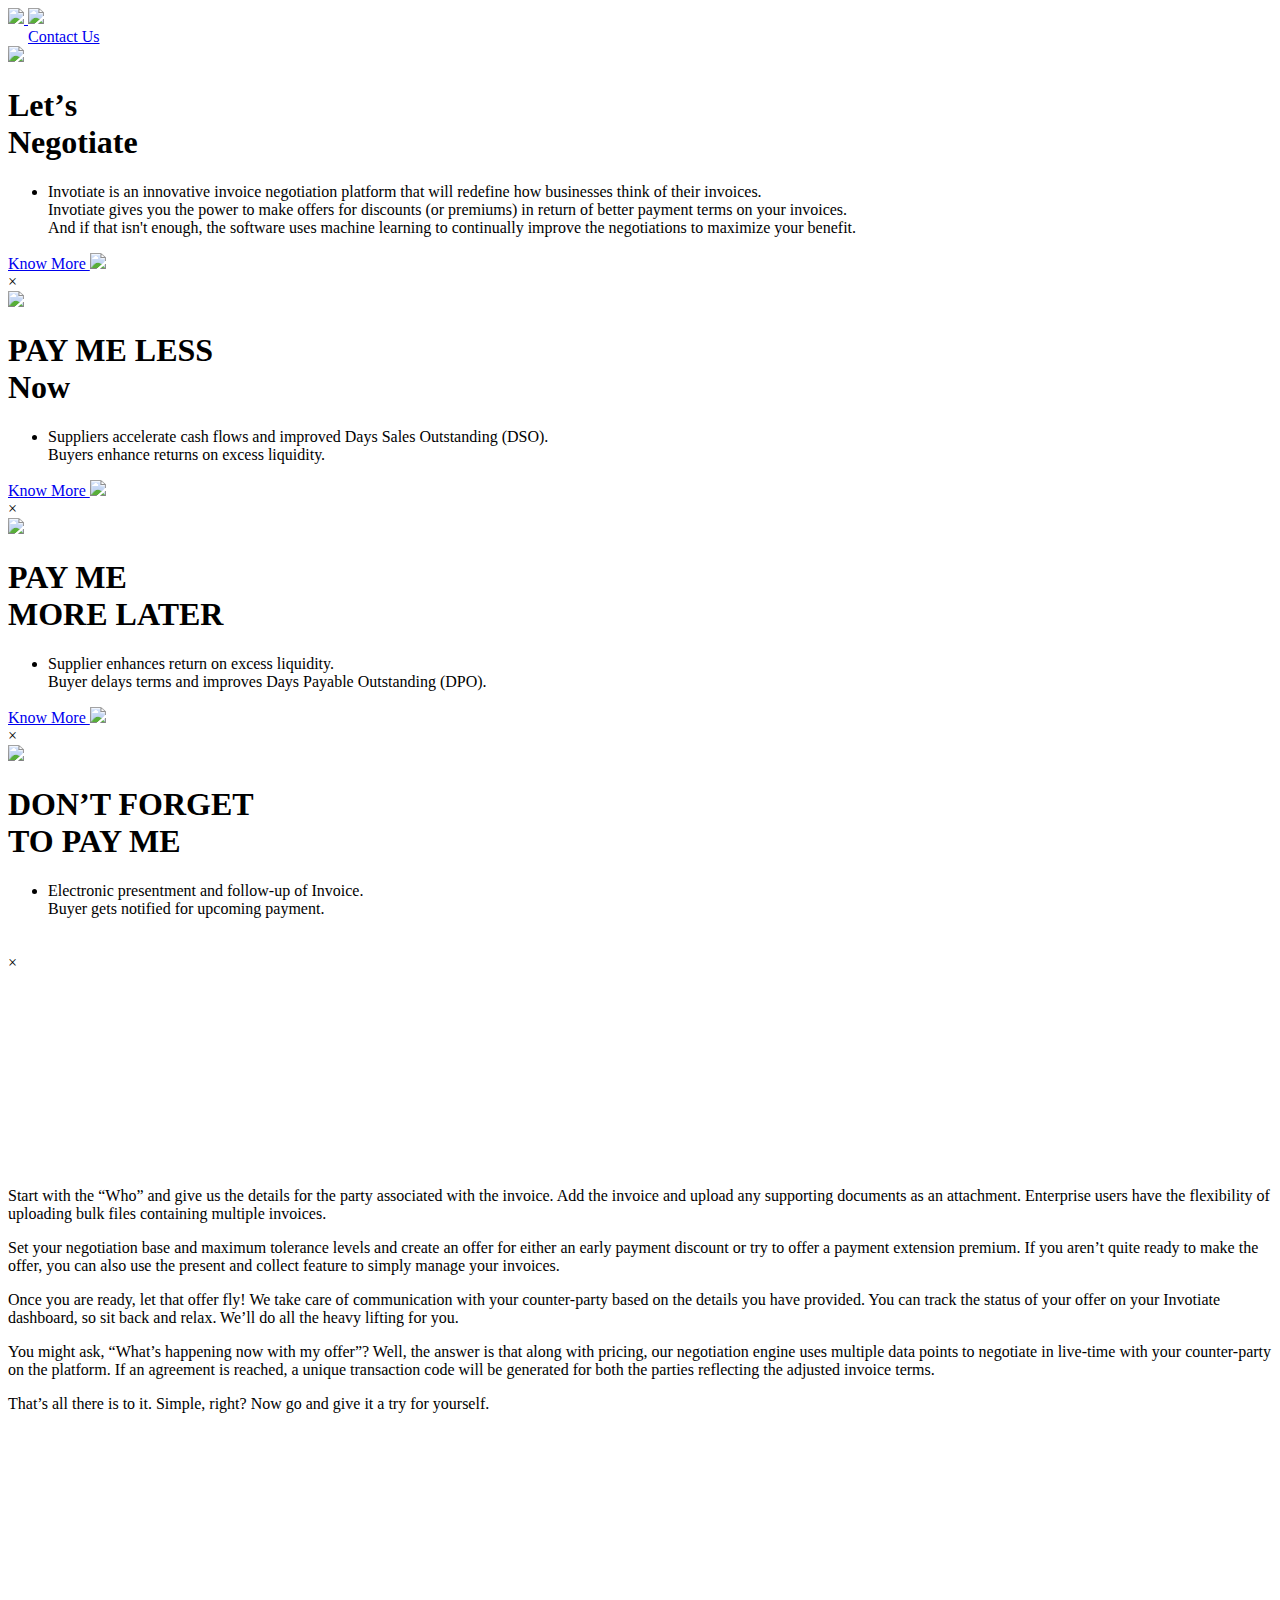
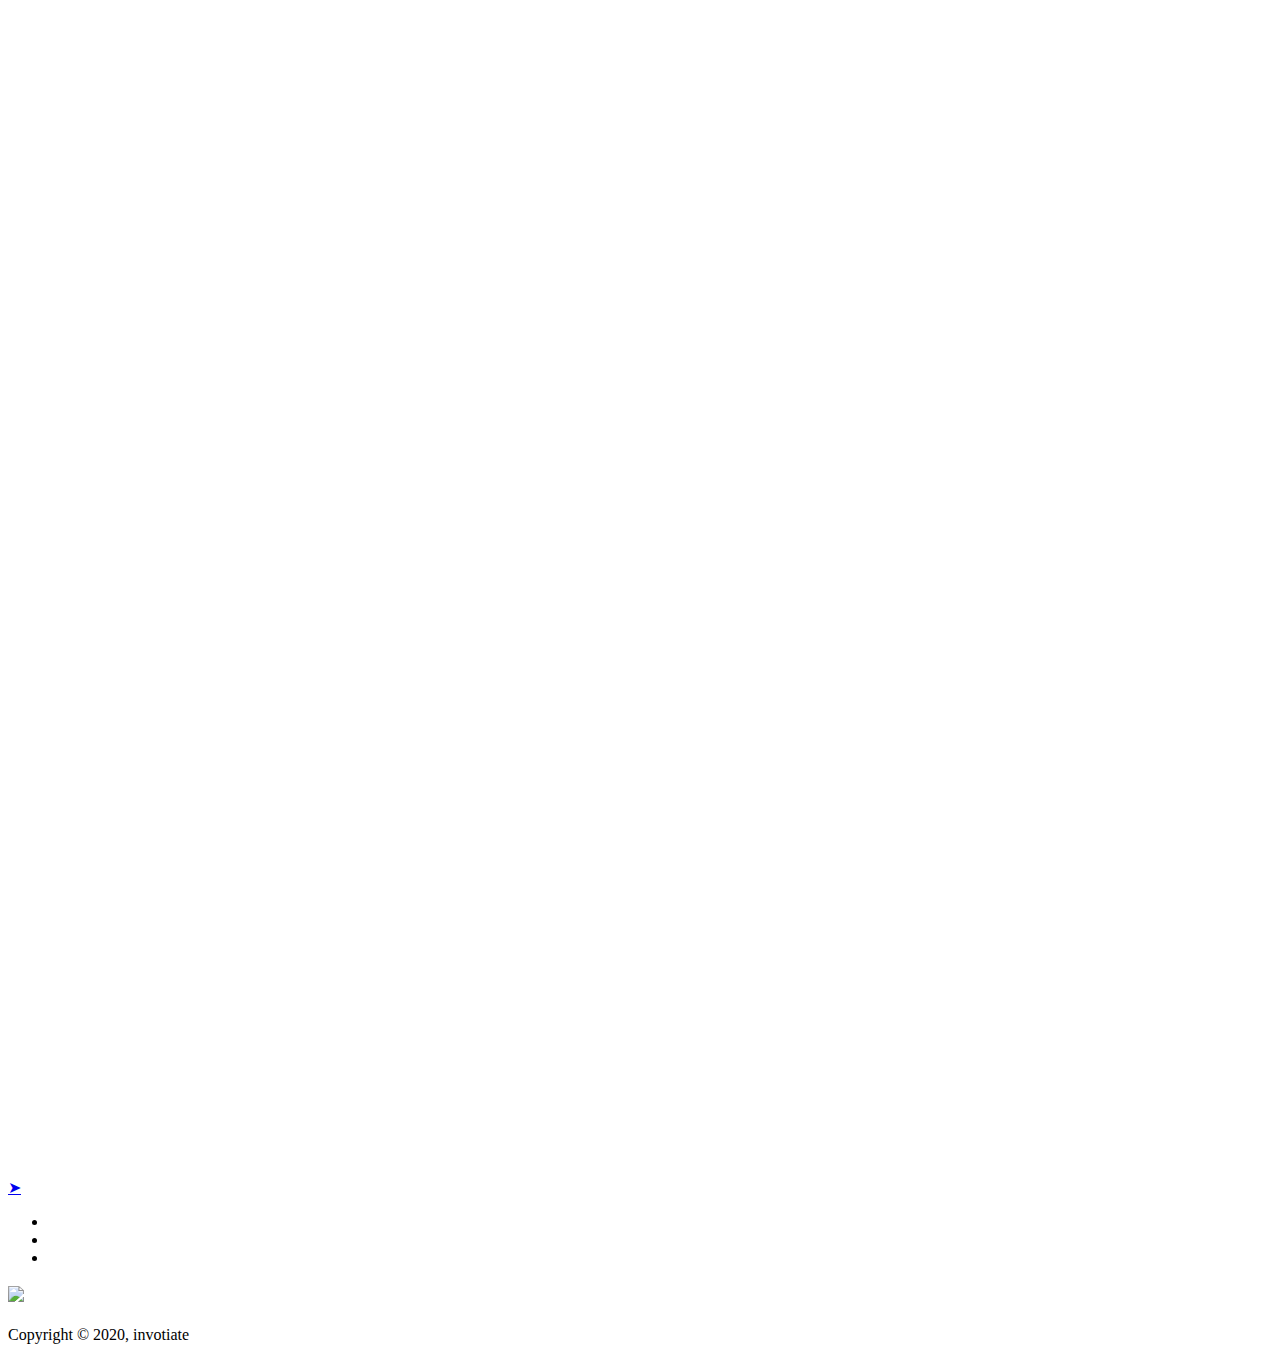
==== commit d69e5662: "Update index.html" ====
--- a/index.html
+++ b/index.html
@@ -82,21 +82,28 @@
 							<li class="wow fadeInRight" data-wow-delay="0.1s" >
 								<p>
 									Invotiate is an innovative invoice negotiation platform that will redefine how businesses think of their invoices. 
-								</p>
-
-								<p>
+								<br>
+
+								
 									Invotiate gives you the power to make offers for discounts (or premiums) in return of better payment terms on your invoices. 
-								</p>
-
-								<p>
+								<br>
+
+								
 									And if that isn't enough, the software uses machine learning to continually improve the negotiations to maximize your benefit. 
 								</p>
 							</li>
 						</ul>
 
-						<a href="#myModal"  id="myBtn" class="btn-banner open_modal_new  wow fadeInDown" data-toggle="modal" data-target="#myModal">Know More <img src="images/play.svg" width="25px"></a>
-						
-						
+						<a id="play-video"  href="https://www.youtube.com/embed/ebWKHoXrt6k?autoplay=1&?rel=0" class="btn-banner wow fadeInDown">Know More <img src="images/play.svg" width="25px">
+							
+							       
+						  </a>
+
+
+<div id="video-overlay" class="video-overlay">
+	<a class="video-overlay-close">&times;</a>
+  </div>
+<!-- 						
 <div class="modal fade" id="myModal" tabindex="-1" role="dialog" aria-labelledby="myModalLabel" aria-hidden="true">
     <div class="modal-dialog">
         <div class="modal-content">
@@ -105,14 +112,14 @@
         <h4 class="modal-title" id="myModalLabel" style="color: black;">Introduction</h4>
       </div>
       <div class="modal-body" style="padding: 0; text-align: center;">
-      <iframe width="560" height="315" src="https://www.youtube.com/embed/ebWKHoXrt6k?rel=0" frameborder="0" allow="accelerometer; autoplay; encrypted-media; gyroscope; picture-in-picture" allowfullscreen></iframe>
+      <iframe height="315" src="https://www.youtube.com/embed/ebWKHoXrt6k?rel=0" frameborder="0" allow="accelerometer; autoplay; encrypted-media; gyroscope; picture-in-picture" allowfullscreen></iframe>
       </div>
       <div class="modal-footer">
         <button type="button" class="btn btn-default" data-dismiss="modal" style="background:#1fd471; color:#fff; padding:10px 20px;">Close</button>
       </div>
     </div>
   </div>
-</div>
+</div> -->
 
 					</div>
 				</div>
@@ -128,11 +135,19 @@
 						</div>
 						<ul class="list-unstyled banner-list">
 							<li class="wow fadeInRight" data-wow-delay="0.1s" >
-								<p>Suppliers accelerate cash flows and improved Days Sales Outstanding (DSO). </p> 
-								<p>Buyers enhance returns on excess liquidity. </p>
+								<p>Suppliers accelerate cash flows and improved Days Sales Outstanding (DSO).  
+								<br>Buyers enhance returns on excess liquidity. </p>
 							</li>
 						</ul>
-						<a href="#myModal"  id="myBtn" class="btn-banner open_modal_new  wow fadeInDown" data-wow-delay="0.2s" data-toggle="modal" data-target="#myModal">Know More <img src="images/play.svg" width="25px"></a>
+					<a id="play-video"  href="https://www.youtube.com/embed/ebWKHoXrt6k?autoplay=1&?rel=0" class="btn-banner wow fadeInDown">Know More <img src="images/play.svg" width="25px">
+							<span></span>
+							       
+						  </a>
+						  
+
+<div id="video-overlay" class="video-overlay">
+	<a class="video-overlay-close">&times;</a>
+  </div>
 					</div>
 				</div>
 			</section>
@@ -150,13 +165,20 @@
 							<li class="wow fadeInRight" data-wow-delay="0.1s">
 								<p>
 									Supplier enhances return on excess liquidity.
-								</p>
-								<p>Buyer delays terms and improves Days Payable Outstanding (DPO). </p>
+								<br>
+								Buyer delays terms and improves Days Payable Outstanding (DPO). </p>
 							</li>
 						</ul>
-						<a href="#myModal"  id="myBtn" class="btn-banner open_modal_new  wow fadeInDown" data-wow-delay="0.2s" data-toggle="modal" data-target="#myModal">Know More <img src="images/play.svg" width="25px"></a>
-
-					</div>
+						<a id="play-video"  href="https://www.youtube.com/embed/ebWKHoXrt6k?autoplay=1&?rel=0" class="btn-banner wow fadeInDown">Know More <img src="images/play.svg" width="25px">
+							<span></span>
+							       
+						  </a>
+						  
+
+<div id="video-overlay" class="video-overlay">
+	<a class="video-overlay-close">&times;</a>
+  </div>
+</div>
 				</div>
 			</section>
         </div>
@@ -170,12 +192,20 @@
 						</div>
 						<ul class="list-unstyled banner-list">
 							<li class="wow fadeInRight" data-wow-delay="0.1s" >
-								<p>Electronic presentment and follow-up of Invoice.</p> 
-								<p>Buyer gets notified for upcoming payment. </p> 
+								<p>Electronic presentment and follow-up of Invoice.
+								<br>Buyer gets notified for upcoming payment. </p> 
 							</li>
 						</ul>
-						<a href="#myModal"  id="myBtn" class="btn-banner open_modal_new  wow fadeInDown" data-wow-delay="0.2s" data-toggle="modal" data-target="#myModal">Know More <img src="images/play.svg" width="25px"></a>
-					</div>
+							<a id="play-video"  href="https://www.youtube.com/embed/ebWKHoXrt6k?autoplay=1&?rel=0" class="btn-banner wow fadeInDown">Know More <img src="images/play.svg" width="25px">
+							<span></span>
+							       
+						  </a>
+						  
+
+<div id="video-overlay" class="video-overlay">
+	<a class="video-overlay-close">&times;</a>
+  </div>
+						</div>
 				</div>
 			</section>
         </div>
@@ -263,12 +293,7 @@
 			</div>	
 
 
-			<div class="text-center">
-                <div class="tab-block wow fadeInDown animated" data-wow-delay="0.1s" style="visibility: visible;-webkit-animation-delay: 1s; -moz-animation-delay: 1s; animation-delay: 1s;">
-				<a href="https://invotiate.co.in/public/register" class=" btn-main btn-wrap">Sign Up</a>
-				<p class="info-text">No Credit Card required for registration.</p>
-			</div>
-            </div></div>
+			</div>
 	</section>
 
 
@@ -612,13 +637,13 @@
 		<div class="auto-container">
             <div class="row wow fadeInDown" data-wow-delay="0.3s" style="visibility: hidden; -webkit-animation-name: none; -moz-animation-name: none; animation-name: none;-webkit-animation-delay: 0.3s; -moz-animation-delay: 0.3s; animation-delay: 0.3s;">
 			<!--Content Box-->
-			<div class="content-box clearfix">
+			<div class="content-box clearfix" style="width: 100%; max-width: 600px;">
 				<!--Content Column-->
-				<div class="content-column">
+				<div class="content-column" style="width: 100%">    
 					<div class="inner">
 						<h3>Contact Us</h3>
-						<div class="text">Any kind of business, finance &amp; consultation don’t hesitate to contact with us for immediate customer support.</div>
-						<div class="call"><span class="number">support@invotiate.com </span></div>
+						<div class="text">For any further queries or to know more about how invotiate can help your business. Kindly Contact us at</div>
+						<div class="call"><span class="number"><a href="mailto:support@invotiate.com" style="color: white;">support@invotiate.com</a></span></div>
 					</div>
 				</div>
 				
@@ -863,12 +888,13 @@
     
     
 <script>
-    
-    $('.owl-carousel').owlCarousel({
+    var owl = $('.owl-carousel');
+	owl.owlCarousel({
     loop:true,
     dots:true,
     autoplay:true,
-   autoplayTimeout:7000,
+   autoplayTimeout:5000,
+   autoplayHoverPause:true,
    startPosition:0,
     responsive:{
         0:{
@@ -881,8 +907,32 @@
             items:1
         }
     }
+});
+$('.owl-carousel').on('click',function(){
+    owl.trigger('stop.owl.autoplay')
 })
-    </script>
+	</script>
+	
+	<script>
+		$('#play-video').on('click', function(e){
+e.preventDefault();
+$('#video-overlay').addClass('open');
+$("#video-overlay").append('<iframe class="iframe" width="853" height="480" src="https://www.youtube.com/embed/ebWKHoXrt6k?autoplay=1&?rel=0" frameborder="0" allow="accelerometer; autoplay; encrypted-media; gyroscope; picture-in-picture" allowfullscreen></iframe>');
+});
+
+$('.video-overlay, .video-overlay-close').on('click', function(e){
+e.preventDefault();
+close_video();
+});
+
+$(document).keyup(function(e){
+if(e.keyCode === 27) { close_video(); }
+});
+
+function close_video() {
+$('.video-overlay.open').removeClass('open').find('iframe').remove();
+};
+		</script>
 
 </body>
 </html>
